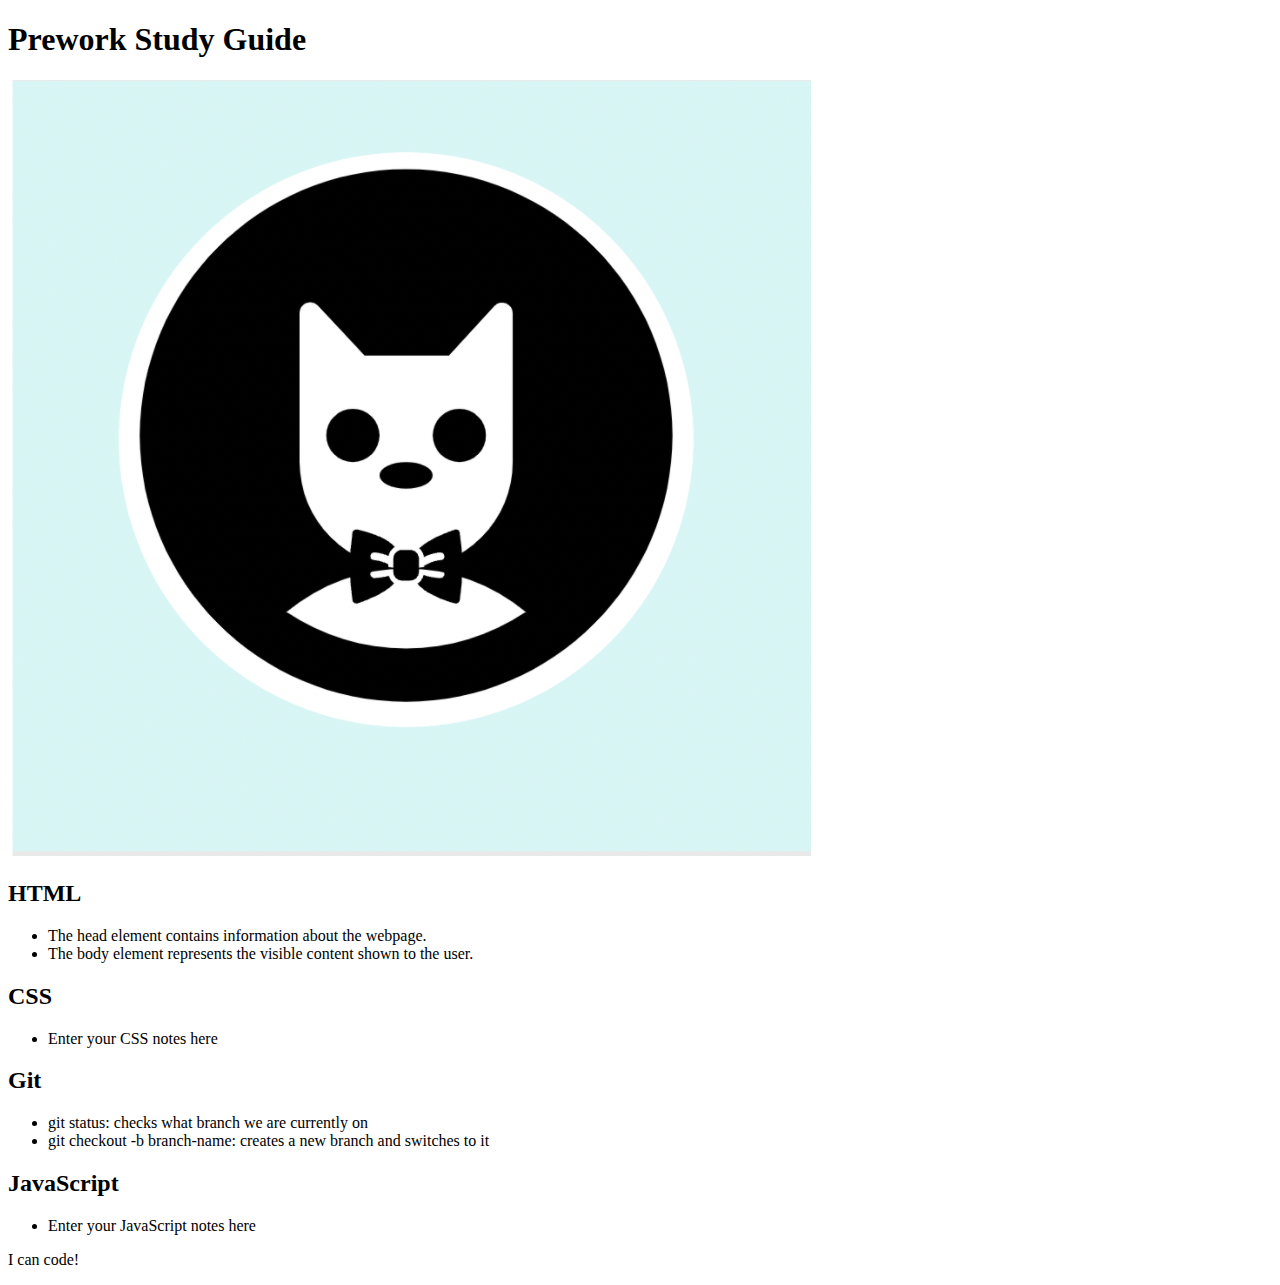
==== index.html @ caedadd4 "added code to HTML file" ====
<!DOCTYPE html>
<html lang="en">

<head>
    <meta charset="UTF-8" />
    <meta http-equiv="X-UA-Compatible" content="IE=edge" />
    <meta name="viewport" content="width=device-width, initial-scale=1.0" />
    <title>Prework Study Guide</title>
</head>

<body>
    <header id="top">
        <h1>Prework Study Guide</h1>
        <img src="./assets/bowtie-cat.png" alt="Profile image of cat wearing a bow tie." />
    </header>

    <main>
        <section class="card" id="html-section">
            <h2>HTML</h2>
            <ul>
                <li>The head element contains information about the webpage.</li>
                <li>The body element represents the visible content shown to the user.</li>
            </ul>
        </section>

        <section class="card" id="css-section">
            <h2>CSS</h2>
            <ul>
                <li>Enter your CSS notes here</li>
            </ul>
        </section>

        <section class="card" id="git-section">
            <h2>Git</h2>
            <ul>
                <li>git status: checks what branch we are currently on</li>
                <li>git checkout -b branch-name: creates a new branch and switches to it</li>
            </ul>
        </section>

        <section class="card" id="javascript-section">
            <h2>JavaScript</h2>
            <ul>
                <li>Enter your JavaScript notes here</li>
            </ul>
        </section>
    </main>

    <footer>
        <p>I can code!</p>
    </footer>
</body>

</html>
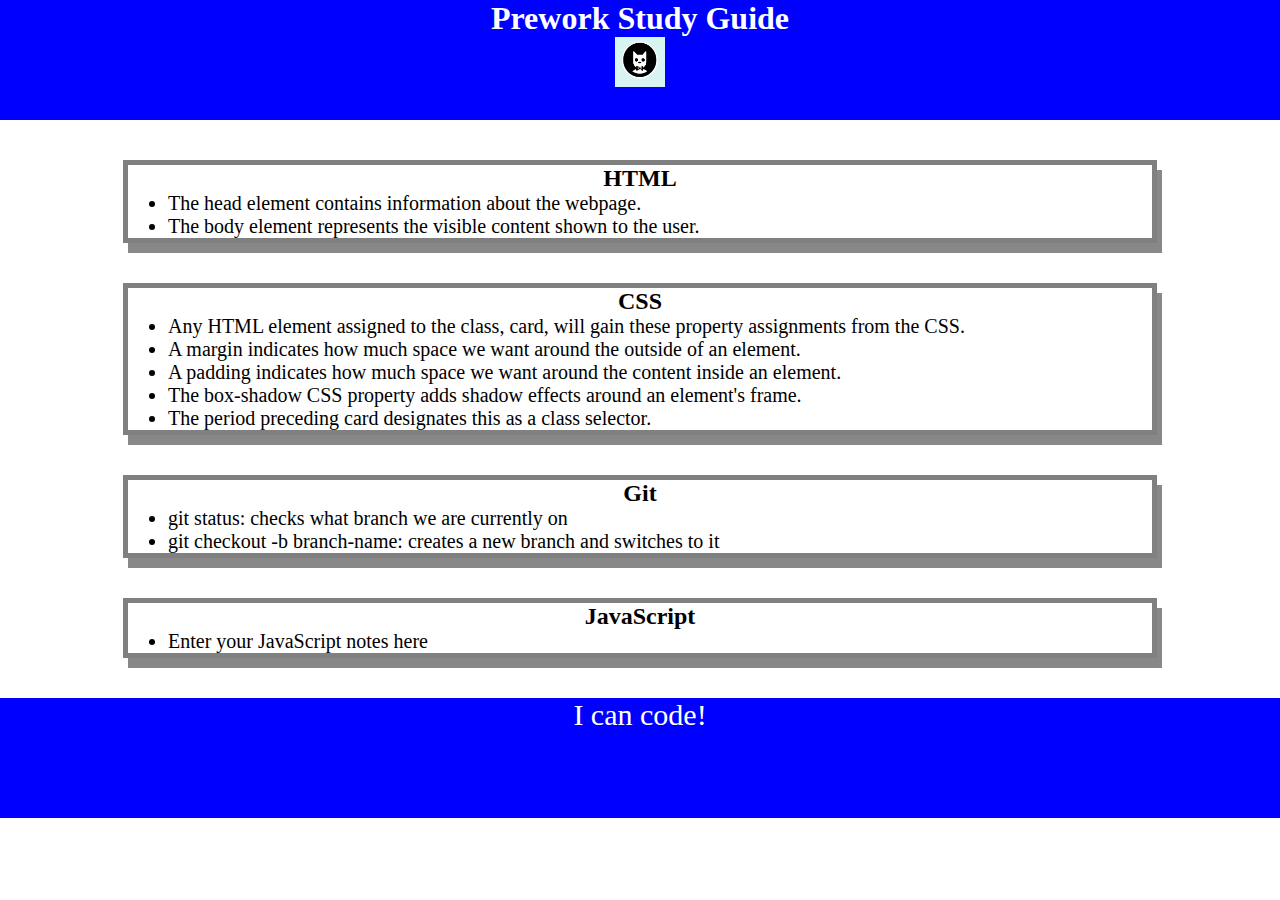
==== commit 6f3dcb07: "add CSS to project" ====
--- a/index.html
+++ b/index.html
@@ -5,6 +5,7 @@
     <meta charset="UTF-8" />
     <meta http-equiv="X-UA-Compatible" content="IE=edge" />
     <meta name="viewport" content="width=device-width, initial-scale=1.0" />
+    <link rel="stylesheet" href="./assets/style.css" />
     <title>Prework Study Guide</title>
 </head>
 
@@ -26,7 +27,11 @@
         <section class="card" id="css-section">
             <h2>CSS</h2>
             <ul>
-                <li>Enter your CSS notes here</li>
+                <li>Any HTML element assigned to the class, card, will gain these property assignments from the CSS.</li>
+                <li>A margin indicates how much space we want around the outside of an element.</li>
+                <li>A padding indicates how much space we want around the content inside an element.</li>
+                <li>The box-shadow CSS property adds shadow effects around an element's frame.</li>
+                <li>The period preceding card designates this as a class selector.</li>
             </ul>
         </section>
 
--- a/assets/style.css
+++ b/assets/style.css
@@ -0,0 +1,42 @@
+* {
+    margin: 0;
+    padding: 0;
+}
+
+header,
+footer {
+    width: 100%;
+    height: 120px;
+    background-color: blue;
+    color: white;
+}
+
+h1,
+h2 {
+    text-align: center;
+}
+
+img {
+    display: block;
+    height: 50px;
+    width: 50px;
+    margin-left: auto;
+    margin-right: auto;
+}
+
+ul {
+    padding-left: 40px;
+    font-size: 20px;
+}
+
+p {
+    text-align: center;
+    font-size: 30px;
+}
+
+.card {
+    width: 80%;
+    margin: 40px auto;
+    border: 5px solid gray;
+    box-shadow: 5px 10px #888888;
+}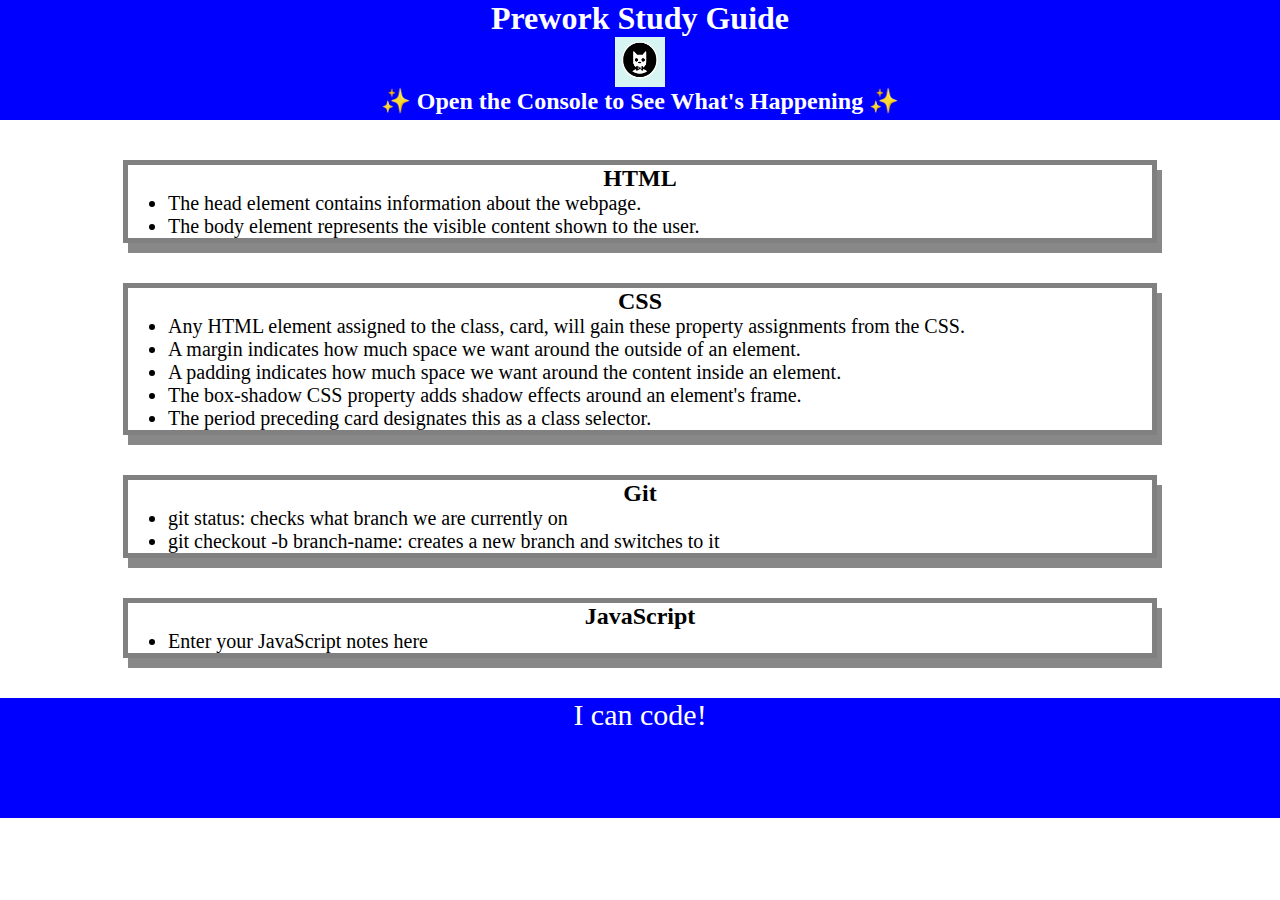
==== commit afd0b00b: "Adding arrays to js file" ====
--- a/index.html
+++ b/index.html
@@ -13,6 +13,7 @@
     <header id="top">
         <h1>Prework Study Guide</h1>
         <img src="./assets/bowtie-cat.png" alt="Profile image of cat wearing a bow tie." />
+        <h2>✨ Open the Console to See What's Happening ✨</h2>
     </header>
 
     <main>
@@ -54,6 +55,7 @@
     <footer>
         <p>I can code!</p>
     </footer>
+    <script src="./assets/script.js"></script>
 </body>
 
 </html>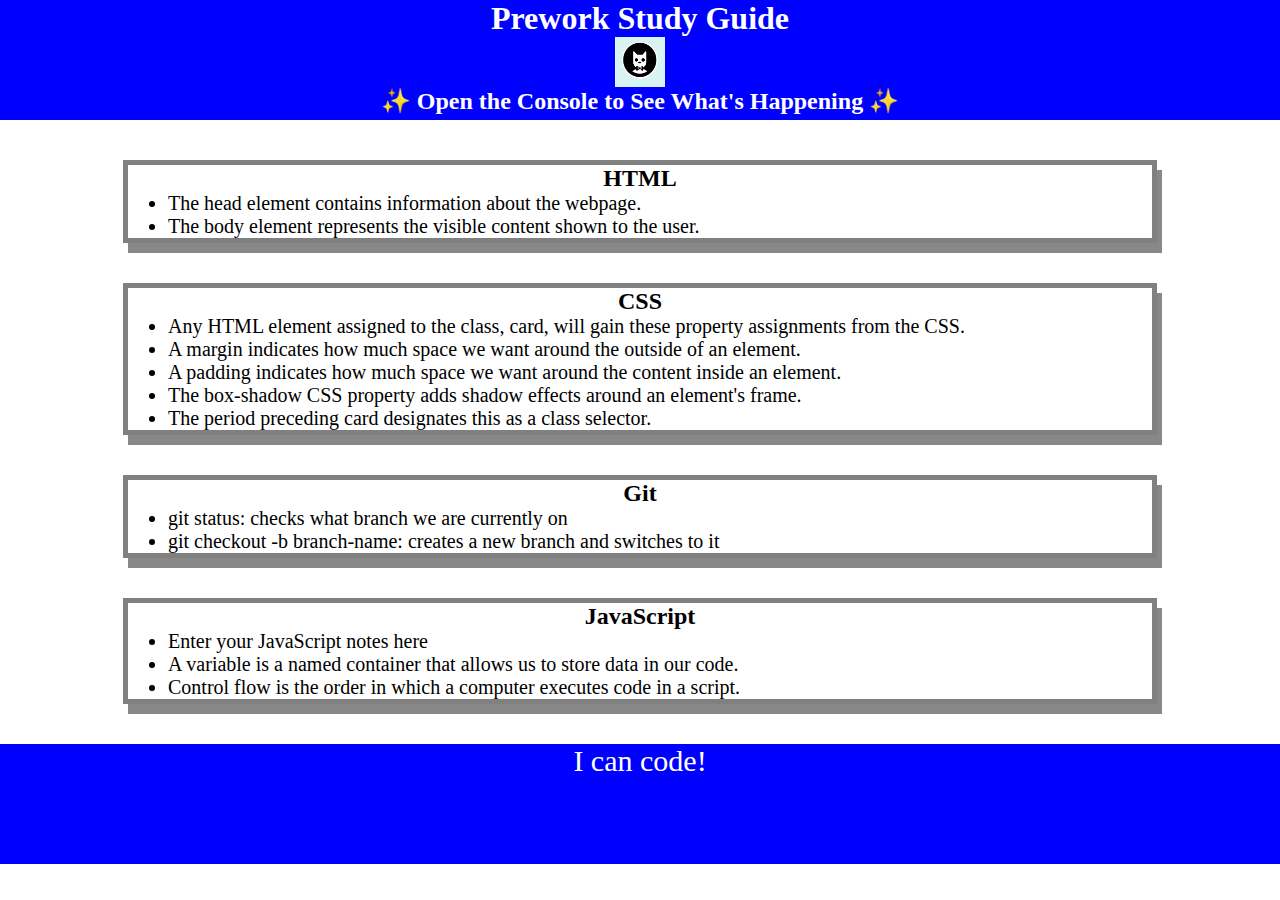
==== commit feb22df7: "Adding Function to JavaScript file" ====
--- a/index.html
+++ b/index.html
@@ -48,6 +48,8 @@
             <h2>JavaScript</h2>
             <ul>
                 <li>Enter your JavaScript notes here</li>
+                <li>A variable is a named container that allows us to store data in our code.</li>
+                <li>Control flow is the order in which a computer executes code in a script.</li>
             </ul>
         </section>
     </main>
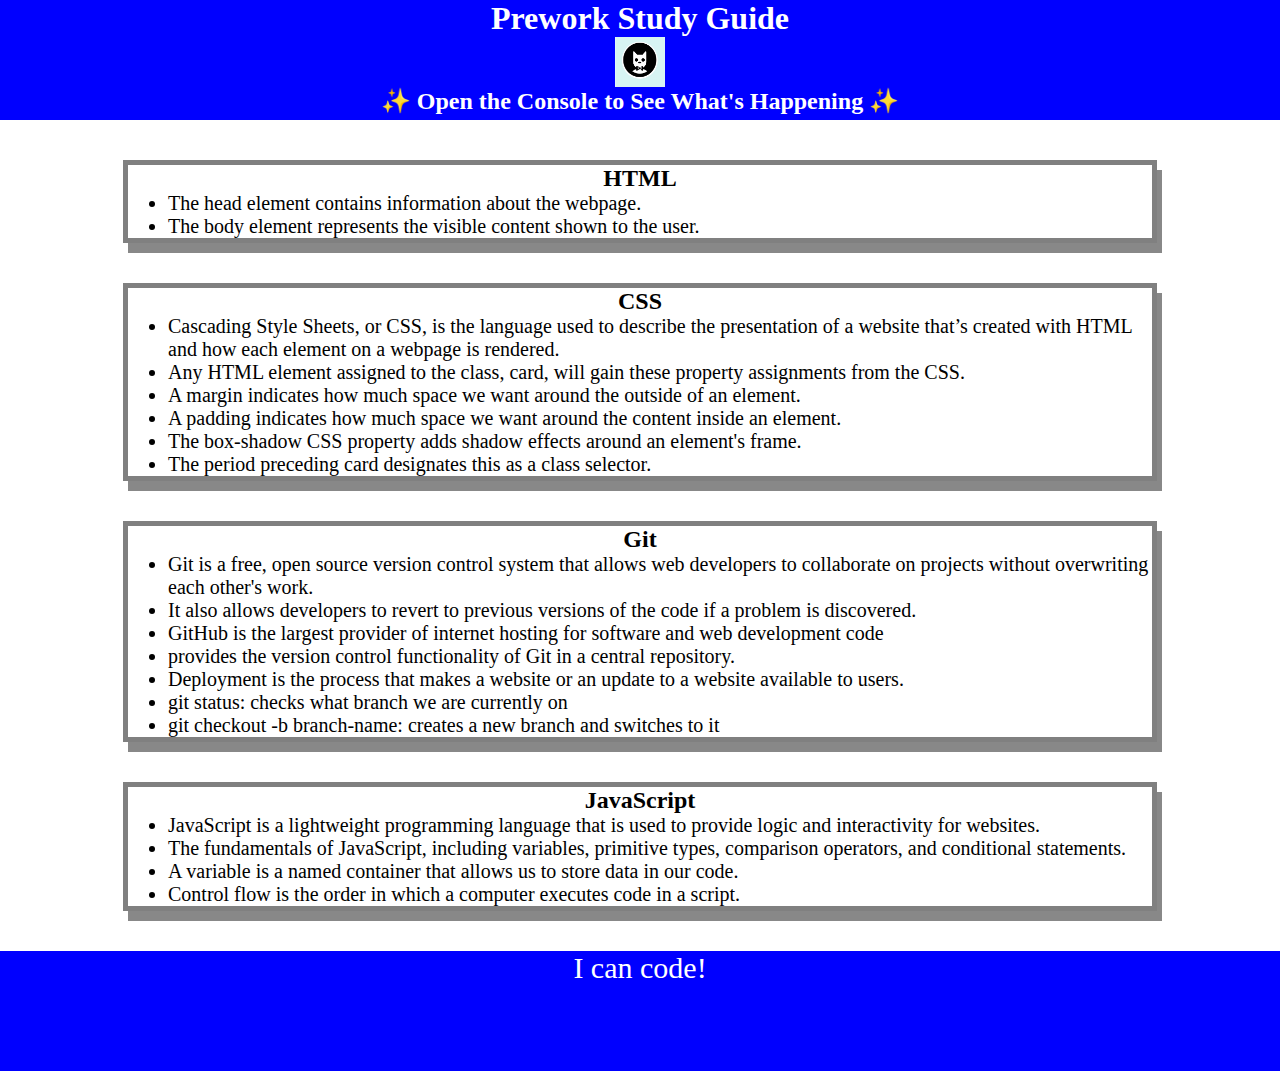
==== commit 07def18e: "Add readme to project" ====
--- a/index.html
+++ b/index.html
@@ -19,7 +19,10 @@
     <main>
         <section class="card" id="html-section">
             <h2>HTML</h2>
+
+
             <ul>
+
                 <li>The head element contains information about the webpage.</li>
                 <li>The body element represents the visible content shown to the user.</li>
             </ul>
@@ -28,6 +31,8 @@
         <section class="card" id="css-section">
             <h2>CSS</h2>
             <ul>
+                <li>Cascading Style Sheets, or CSS, is the language used to describe the presentation of a website that’s created with HTML and how each element on a webpage is rendered.
+                </li>
                 <li>Any HTML element assigned to the class, card, will gain these property assignments from the CSS.</li>
                 <li>A margin indicates how much space we want around the outside of an element.</li>
                 <li>A padding indicates how much space we want around the content inside an element.</li>
@@ -39,6 +44,12 @@
         <section class="card" id="git-section">
             <h2>Git</h2>
             <ul>
+                <li>Git is a free, open source version control system that allows web developers to collaborate on projects without overwriting each other's work.</li>
+                <li>It also allows developers to revert to previous versions of the code if a problem is discovered.</li>
+                <li>GitHub is the largest provider of internet hosting for software and web development code</li>
+                <li>provides the version control functionality of Git in a central repository.</li>
+                <li>Deployment is the process that makes a website or an update to a website available to users.
+                </li>
                 <li>git status: checks what branch we are currently on</li>
                 <li>git checkout -b branch-name: creates a new branch and switches to it</li>
             </ul>
@@ -47,7 +58,9 @@
         <section class="card" id="javascript-section">
             <h2>JavaScript</h2>
             <ul>
-                <li>Enter your JavaScript notes here</li>
+                <li>JavaScript is a lightweight programming language that is used to provide logic and interactivity for websites.
+                </li>
+                <li>The fundamentals of JavaScript, including variables, primitive types, comparison operators, and conditional statements.</li>
                 <li>A variable is a named container that allows us to store data in our code.</li>
                 <li>Control flow is the order in which a computer executes code in a script.</li>
             </ul>
--- a/assets/style.css
+++ b/assets/style.css
@@ -34,6 +34,10 @@
     font-size: 30px;
 }
 
+#smallPara {
+    text-align: center;
+}
+
 .card {
     width: 80%;
     margin: 40px auto;
